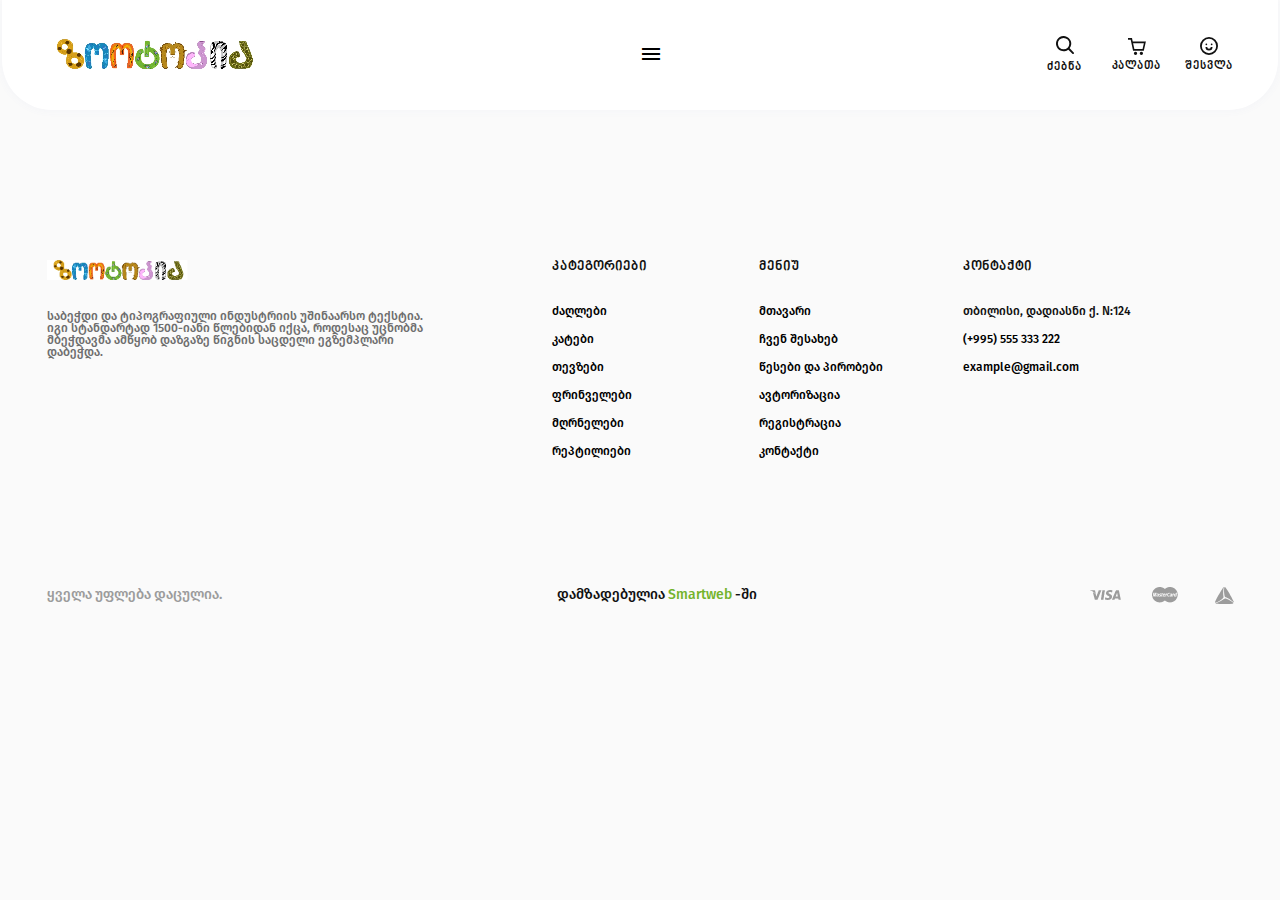
==== contact.html @ b8a9b6d7 "add" ====
<!DOCTYPE html>
<html lang="en">
<head>
    <meta charset="UTF-8">
    <meta http-equiv="X-UA-Compatible" content="IE=edge">
    <meta name="viewport" content="width=device-width, initial-scale=1.0">
    <link rel="stylesheet" href="css/reset.css">
    <link rel="stylesheet" href="css/fonts.css">
    <link rel="stylesheet" href="css/style.css">
    <link rel="stylesheet" href="css/media.css">
    <link href="https://fonts.googleapis.com/icon?family=Material+Icons" rel="stylesheet">
    <title>ზოო</title>
</head>
<body>
    <!-- საიტის ქუდი -->
    <header>
        <a href="index.html">
            <img src="image/zoo-logo.png" alt="zootopia">
        </a>
        <div>
            <span class="material-icons">menu</span>
        </div>
        <div class="for-user">
            <button class="header-search">
                <img src="image/search.svg" alt="search">
                <h4>ძებნა</h4>
            </button>
            <a class="cart-a" href="#">
                <img src="image/shopping-cart.svg" alt="shopping">
                <h4>კალათა</h4>
            </a>
            <a  class="smile-a" href="#">
                <img src="image/smile.svg" alt="smile">
                <h4>შესვლა</h4>
            </a>
        </div>
    </header>
    <main>
        <section class="activ-meny">

        </section>
        <section class="contact-section">
            <div class="contact-map">

            </div>
            <div class="contact-info">
                
            </div>
        </section>
    </main>
        <!--  -->
    <footer>
        <div class="footer-top">
            <div class="footer-text">
                <a href="index.html">
                    <img src="image/zoo-logo.png" alt="zootopia">
                </a>
                <p>
                    საბეჭდი და ტიპოგრაფიული ინდუსტრიის უშინაარსო ტექსტია. იგი სტანდარტად 1500-იანი წლებიდან იქცა, როდესაც უცნობმა მბეჭდავმა ამწყობ დაზგაზე წიგნის საცდელი ეგზემპლარი დაბეჭდა.
                </p>
            </div>
            <ul class="footer-categories">
                <h3>კატეგორიები</h3>
                <li>
                    <a href="#">ძაღლები</a>
                </li>
                <li>
                    <a href="#">კატები</a>
                </li>
                <li>
                    <a href="#">თევზები</a>
                </li>
                <li>
                    <a href="#">ფრინველები</a>
                </li>
                <li>
                    <a href="#">მღრნელები</a>
                </li>
                <li>
                    <a href="#">რეპტილიები</a>
                </li>
            </ul>
            <ul class="footer-menu">
                <h3>მენიუ</h3>
                <li>
                    <a href="index.html">მთავარი</a>
                </li>
                <li>
                    <a href="aboutus.html">ჩვენ შესახებ</a>
                </li>
                <li>
                    <a href="#">წესები და პირობები</a>
                </li>
                <li>
                    <a href="#">ავტორიზაცია</a>
                </li>
                <li>
                    <a href="#">რეგისტრაცია</a>
                </li>
                <li>
                    <a href="#">კონტაქტი</a>
                </li>
            </ul>
            <ul class="footer-contact">
                <h3>კონტაქტი</h3>
                <li>თბილისი, დადიასნი ქ. N:124</li>
                <li>
                    <a href="(+995) 555 333 222">(+995) 555 333 222</a>
                </li>
                <li>
                    <a href="example@gmail.com">example@gmail.com</a>
                </li>
            </ul>
        </div>
        <div class="footer-bottom">
            <div>
                <h4>ყველა უფლება დაცულია.</h4>
            </div>
            <div>
                <h3>დამზადებულია <span>Smartweb</span> -ში</h3>
            </div>
            <div class="footer-kort">
                <img src="image/visa.png" alt="visa">
                <img  class="kort-master" src="image/mastercard.png" alt="mastercard">
                <img src="image/Logo-tbc.svg" alt="logotbc">
            </div>
        </div>
    </footer>
</body>
</html>
---- css/fonts.css ----
@font-face {
    font-family: "Myriad GEO Mtavruli";
    src: url("../fonts/Myriad\ GEO\ Mtavruli.ttf"),
        url("../fonts/Myriad\ GEO\ Mtavruli.woff"),
        url("../fonts/Myriad\ GEO\ Mtavruli.woff2.woff");
}
@font-face {
    font-family: "FiraGO";
    src: url("../fonts/FiraGO-Medium.eot"),
        url("../fonts/FiraGO-Medium.otf"),
        url("../fonts/FiraGO-Medium.ttf"),
        url("../fonts/FiraGO-Medium.woff"),
        url("../fonts/FiraGO-Medium.woff2");
}
---- css/style.css ----
body{
    max-width: 100%;
    margin: 0 auto;
    background-color: #FAFAFA;
}

header{
    max-width: 1276px;
    height: 110px;
    width: 100%;
    margin: 0 auto;
    display: flex;
    justify-content: space-between;
    align-items: center;
    background-color: #FFFFFF;
    padding: 0 45px 0 45px;
    border-radius: 0px 0px 50px 50px;
    box-shadow: 0px 0px 10px #597DBC0D;
}
.for-user{
    display: flex;
    align-items: center;
}
.for-user img{
    width: 18px;
}
.for-user h4{
    font-size: 12px;
    margin-top: 6px;
    font-family: Myriad GEO Mtavruli;
    color: #111111;
}
.header-search{
    display: flex;
    flex-direction: column;
    align-items: center;
    border: none;
    background-color: initial;
    cursor: pointer;

}
.cart-a{
    display: flex;
    flex-direction: column;
    align-items: center;
    margin:0 24px;
}
.smile-a{
    display: flex;
    flex-direction: column;
    align-items: center;
}
/* main{
    max-width: 1186px;
    width: 100%;
    height: 280px;
    margin: 0 auto;
} */
.main-slide{
    max-width: 1186px;
    height: 280px;
    position: relative;
    margin: 0 auto;
    margin-top: 70px;
    border-radius: 10px;
    box-shadow: 0px 0px 30px #f5ad001a;
}
.little-info{
    max-width: 1186px;
    height: 90px;
    margin: 0 auto;
    margin-top: 70px;
    display: flex;
    justify-content: space-between;
}
.little-info>div{
    display: flex;
    align-items: center;
    justify-content: space-evenly;
    width: 277px;
    height: 100%;
    border-radius: 10px;
}
.little-info img{
    padding: 10px;
    border-radius: 6px;
    margin-right: 26px;
    margin-left: 24px;
}
.little-info p{
    font-size: 14px;
    font-family: Myriad GEO Mtavruli;
    color: #111111;
}
.litinfo1{
    background-color: #F1F7E9;
}
.litinfo1 img{
    background-color: #E3F0D4;
}
.litinfo1 span{
    color: #74B42C;
}
.litinfo2{
    background-color: #FEEFE8;
}
.litinfo2 img{
    background-color: #FDDFD2;
}
.litinfo2 span{
    color: #F5621F;
}
.litinfo3{
    background-color: #EBF7FC;
}
.litinfo3 img{
    background-color: rgba(60, 171, 224, 0.2);
}
.litinfo3 span{
    color: #3CABE0;
}
.litinfo4{
    background-color: #FAF4FA;
}
.litinfo4 img{
    background-color: rgba(204, 150, 208, 0.2);
}
.litinfo4 span{
    color: #CC96D0;
}
.animal-products{
    max-width: 1186px;
    margin: 0 auto;
    margin-top: 70px;
}
.grid-products{
    width: 100%;
    height: 426px;
    margin: 0 auto;
    display: grid;
    grid-template-columns: auto auto auto;
    gap: 26px;
}
.grid-products button{
    width: 161px;
    height: 42px;
    background-color: #FFFFFF;
    border-radius: 6px;
    border: none;
    color: #111111;
    font-size: 12px;
    font-family: FiraGO;
    position: absolute;
    cursor: pointer;
}
.grid-item1{
    grid-row: 1 / span 2;
    border-radius: 10px;
    background-color: #F5621F;
    position: relative;    
}
.grid-item1 h3{
    position: absolute;
    font-size: 14px;
    font-family: Myriad GEO Mtavruli;
    color: #FFFFFF;
    left: 40px;
    top: 72px;
}
.grid-item1 .big-p{
    position: absolute;
    font-size: 24px;
    font-family: Myriad GEO Mtavruli;
    color: #FFFFFF;
    top: 114px;
    left: 40px;
}
.grid-item1 .small-p{
    position: absolute;
    font-size: 18px;
    font-family: Myriad GEO Mtavruli;
    color: #FFFFFF;
    left: 40px;
    top: 150px;
}
.grid-item1 button{
    left: 40px;
    top: 192px;
}
.grid-item1 img{
    position: absolute;
    width: 218px;
    height: 291px;
    right: 0px;
    bottom: 0px;
}
.grid-item2{
    border-radius: 10px;
    background-color: #3CABE0;
    position: relative;  
}
.grid-item2 .big-p{
    position: absolute;
    font-size: 18px;
    font-family: Myriad GEO Mtavruli;
    color: #FFFFFF;
    left: 74px;
    top: 46px;
}
.grid-item2 .small-p{
    position: absolute;
    font-size: 18px;
    font-family: Myriad GEO Mtavruli;
    color: #FFFFFF;
    left: 74px;
    top: 76px;
}
.grid-item2 button{
    right: 40px;
    bottom: 20px;
}
.grid-item2 img{
    position: absolute;
    left: 0;
    bottom: 0;
}
.grid-item3{
    border-radius: 10px;
    background-color: #74B42C;
    position: relative; 
}
.grid-item3 .small-p{
    position: absolute;
    font-size: 18px;
    font-family: Myriad GEO Mtavruli;
    color: #FFFFFF;
    z-index: 2;
    left: 40px;
    top: 43px;
}
.grid-item3 .big-p{
    position: absolute;
    font-size: 24px;
    font-family: Myriad GEO Mtavruli;
    color: #FFFFFF;
    z-index: 2;
    left: 40px;
    top: 76px;
}
.grid-item3 button{
    bottom: 20px;
    left: 40px;
}
.grid-item3 img{
    position: absolute;
    right: 0px;
    bottom: 0px;
}
.grid-item4{
    grid-column: 2 / span 2;
    border-radius: 10px;
    background-color: #F5AD00;
    position: relative; 
}
.grid-item4 .small-p{
    position: absolute;
    position: absolute;
    font-size: 18px;
    font-family: Myriad GEO Mtavruli;
    color: #FFFFFF;
    left: 303px;
    top: 43px;
}
.grid-item4 .big-p{
    position: absolute;
    font-size: 24px;
    font-family: Myriad GEO Mtavruli;
    color: #FFFFFF;
    left: 303px;
    top: 76px;
}
.grid-item4 button{
    left: 303px;
    bottom: 40px;
}
.grid-item4 img{
    width: 202px;
    position: absolute;
    left: 0;
    bottom: -15px;
}
.top-product{
    max-width: 1326px;
    height: 500px;
    margin: 0 auto;
    margin-top: 75px;
}
.product-title{
    max-width: 1186px;
    margin: 0 auto;
    display: flex;
    justify-content: space-between;
    align-items: center;
    text-align: center;
}
.product-title h2{
    font-size: 28px;
    font-family: Myriad GEO Mtavruli;
    color: #111111;
}
.product-title a{
    font-size: 14px;
    font-family: FiraGO;
    color: #9C9C9C;
}
.product-slider{
    width: 100%;
    height: 441px;
    display: flex;
    justify-content: space-between;
    align-items: center;
}
.product-list{
    width: 1186px;
    height: 441px;
    margin-top: 31px;
    display: flex;
    justify-content: space-between;
}
.product-back{
    width: 50px;
    height: 50px;
    background-color: #FFFFFF;
    border: 1px solid #E7E7E733;
}
.product-front{
    width: 50px;
    height: 50px;
    background-color: #FFFFFF;
    border: 1px solid #E7E7E733;
}
.product{
    width: 277px;
    background-color: #FFFFFF;
    border: 1px solid #E7E7E74D;
    border-radius: 10px;
}
.board-info{
    max-width: 1186px;
    height: 500px;
    margin: 0 auto;
    margin-top: 70px;
    display: flex;
    justify-content: space-between;
}
.board-info>div{
    width: 378px;
    box-shadow: 0px 0px 20px #597DBC0D;
    border-radius: 10px;
}
.board-info1{
    background-color: #FFFFFF;
    position: relative;
}
.board-info1 h4{
    width: 232px;
    margin-top: 75px;
    margin-left: 73px;
    font-size: 24px;
    font-family: Myriad GEO Mtavruli;
    color: #111111;
}
.board-info1 img{
    width: 312px;
    height: 238px;
}
.zoo-card1{
    position: absolute;
    top: 149px;
    right: 40px;
    z-index: 2;
}
.zoo-card2{
    position: absolute;
    right: -25px;
    bottom: -35px;
}
.board-info2{
    background-color: #FEE02E;
    position: relative;
}
.board-info2 div{
    margin-top: 45px;
    margin-left: 40px;
}
.board-info2 h5{
    font-size: 18px;
    font-family: Myriad GEO Mtavruli;
    color: #111111;
}
.board-info2 h4{
    font-size: 24px;
    font-family: Myriad GEO Mtavruli;
    color: #111111;
}
.board-info2 button{
    width: 161px;
    height: 42px;
    margin-top: 40px;
    background-color: #FFFFFF;
    border-radius: 6px;
    border: none;
    color: #111111;
    font-size: 12px;
    font-family: FiraGO;
    cursor: pi;
}
.board-info2 img{
    position: absolute;
    bottom: -28px;
    right: -62px;
}
.board-info3{

    position: relative;
    background-color: #FFFFFF;
}
.board-info3>h4{
    width: 179px;
    font-size: 18px;
    font-family: Myriad GEO Mtavruli;
    color: #111111;
    margin-top: 43px;
    margin-left: 40px;
}
.discount-div{
    position: absolute;
    width: 119px;
    height: 119px;
    background-color: #F5621F;
    border-radius: 0px 10px 0px 193px;
    padding-top: 20px;
    text-align: center;
    top: 0;
    right: 0;
}
.discount-div h5{
    font-size: 24px;
    font-family: FiraGO;
    color: #FFFFFF;
}
.discount-div h6{
    font-size: 12px;
    font-family: FiraGO;
    color: #FFFFFF;
    opacity: 60%;
    margin-top: 3px;
    text-decoration: line-through;
}
.board-slider{
    margin-top: 96px;
    display: flex;
    align-items: center;
    justify-content: space-around;
}
.board-slider div{
    display: flex;
    align-items: center;
    width: 40px;
    height: 40px;
    background-color: black;
    border-radius: 4px;
}
.board-slider img{
    width: 163px;
    height: 191px;
    box-shadow: 0px 10px 30px #00000029;
}
.board-slider span{
    color: #FFFFFF;
}
.board3-lastdiv{
    display: flex;
    flex-direction: column;
    align-items: center;
    margin-top: 23px;
}
.board3-lastdiv h4{
    font-size: 18px;
    font-family: Myriad GEO Mtavruli;
    color: #111111;
}
.board3-lastdiv button{
    width: 161px;
    height: 42px;
    margin-top: 31px;
    border-radius: 6px;
    border: none;
    color: #FFFFFF;
    font-size: 12px;
    font-family: FiraGO;
    background-color: #111111;
}
.last-product{
    max-width: 1326px;
    height: 500px;
    margin: 0 auto;
    margin-top: 79px;
}
.last-title{
    max-width: 1186px;
    margin: 0 auto;
    display: flex;
    justify-content: space-between;
    align-items: center;
    text-align: center;
}
.last-title h2{
    font-size: 28px;
    font-family: Myriad GEO Mtavruli;
    color: #111111;
}
.last-title a{
    font-size: 14px;
    font-family: FiraGO;
    color: #9C9C9C;
}
.last-slider{
    width: 100%;
    height: 441px;
    display: flex;
    justify-content: space-between;
    align-items: center;
}
.last-list{
    width: 1186px;
    height: 441px;
    margin-top: 31px;
    display: flex;
    justify-content: space-between;
}
.last-back{
    width: 50px;
    height: 50px;
    background-color: #FFFFFF;
    border: 1px solid #E7E7E733;
}
.last-front{
    width: 50px;
    height: 50px;
    background-color: #FFFFFF;
    border: 1px solid #E7E7E733;
}
.last{
    width: 277px;
    background-color: #FFFFFF;
    border: 1px solid #E7E7E74D;
    border-radius: 10px;
}
.banner{
    max-width: 1186px;
    height: 250px;
    margin: 0 auto;
    margin-top: 70px;
    background-color: #F5AD00;
    border-radius: 10px;
    position: relative;
}
.banner>div{
    padding-top: 56px;
    padding-left: 101px;
}
.banner p{
    width: 509px;
    font-size: 32px;
    font-family: Myriad GEO Mtavruli;
    color: #FFFFFF;
    margin-bottom: 32px;
}
.banner button{
    width: 161px;
    height: 42px;
    background-color: #FFFFFF;
    border-radius: 6px;
    border: none;
    color: #111111;
    font-size: 12px;
    font-family: FiraGO;
    cursor: pointer;
}
.banner img{
    position: absolute;
    right: 0;
    margin-top: -245px;
}
.brands-section{
    max-width: 1326px;
    height: 149px;
    margin: 0 auto;
    margin-top: 79px;
}
.brands-title{
    max-width: 1186px;
    margin: 0 auto;
    display: flex;
    justify-content: space-between;
    align-items: center;
    text-align: center;
}
.brands-title h2{
    font-size: 28px;
    font-family: Myriad GEO Mtavruli;
    color: #111111;
}
.brands-title a{
    font-size: 14px;
    font-family: FiraGO;
    color: #9C9C9C;
}
.brands-slider{
    width: 100%;
    height: 90px;
    display: flex;
    justify-content: space-between;
    align-items: center;
    text-align: center;
}
.brands-list{
    width: 1186px;
    height: 90px;
    margin-top: 31px;
    display: flex;
    justify-content: space-between;
}
.brands-back{
    width: 50px;
    height: 50px;
    background-color: #FFFFFF;
    border: 1px solid #E7E7E733;
}
.brands-front{
    width: 50px;
    height: 50px;
    background-color: #FFFFFF;
    border: 1px solid #E7E7E733;
}
.brands{
    width: 176px;
    background-color: #FFFFFF;
    border: 1px solid #E7E7E74D;
    border-radius: 10px;
}
.footer-top{
    max-width: 1186px;
    margin: 0 auto;
    margin-top: 150px;
    display: flex;
}
.footer-text{
    width: 378px;
}
.footer-text img{
    width: 141.48px;
}
.footer-text p{
    margin-top: 27px;
    font-size: 12px;
    font-family: FiraGO;
    color: #6E6E6E;
}
.footer-categories{
    margin-left: 127px;
}
.footer-categories li {
    font-size: 12px;
    font-family: FiraGO;
    color: #6E6E6E;
    margin-top: 16px;
}

.footer-top h3{
    font-size: 14px;
    font-family: Myriad GEO Mtavruli;
    color: #111111;
    margin-bottom: 31px;
}
.footer-menu{
    margin-left: 112px;
}
.footer-menu li{
    font-size: 12px;
    font-family: FiraGO;
    color: #6E6E6E;
    margin-top: 16px;
}
.footer-contact{
    margin-left: 80px;
}
.footer-contact li{
    font-size: 14px;
    font-size: 12px;
    font-family: FiraGO;
    color:  #111111;
    margin-top: 16px;
}
.footer-bottom{
    max-width: 1186px;
    margin: 0 auto;
    margin-top: 130px;
    margin-bottom: 46px;
    display: flex;
    justify-content: space-between;
    align-items: center;
    text-align: center;
}
.footer-bottom h4{
    font-size: 14px;
    font-family: FiraGO;
    color: #9C9C9C;
}
.footer-bottom h3{
    font-size: 14px;
    font-family: FiraGO;
    color: #111111;
}
.footer-bottom span{
    color: #74B42C;
}
.footer-kort{
    display: flex;
    justify-content: center;
    align-items: center;
    max-width: 142px;
}
.kort-master{
    margin: 0 37px 0 31px;
}
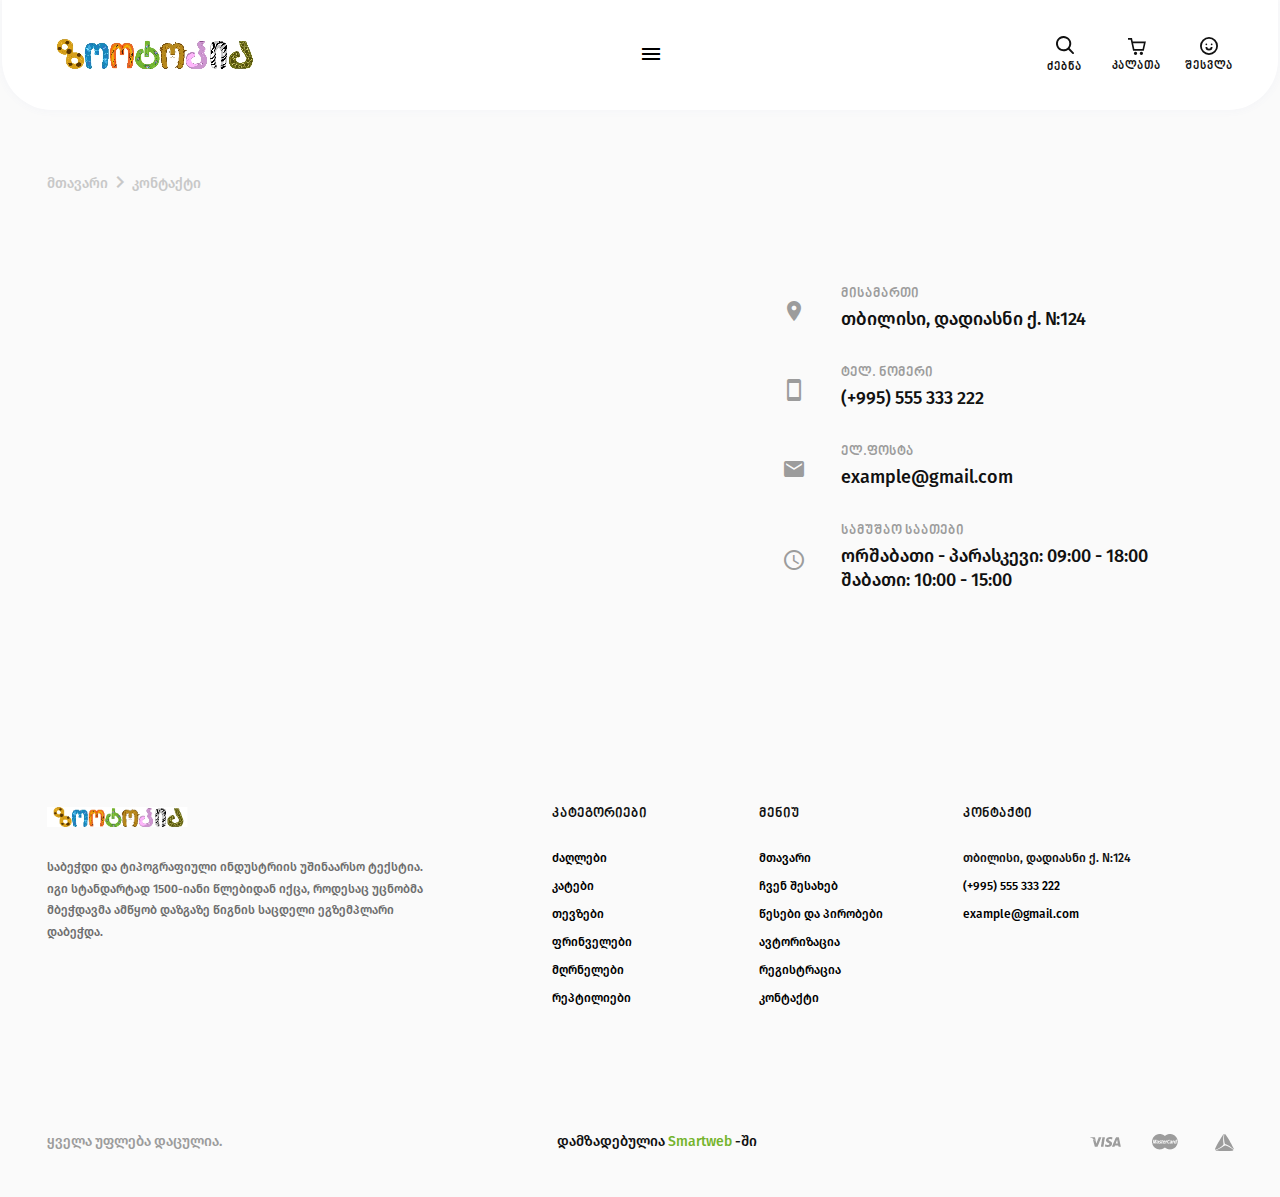
==== commit dcdfdc4e: "ადდ" ====
--- a/contact.html
+++ b/contact.html
@@ -4,6 +4,11 @@
     <meta charset="UTF-8">
     <meta http-equiv="X-UA-Compatible" content="IE=edge">
     <meta name="viewport" content="width=device-width, initial-scale=1.0">
+    <meta property="og:description" content="ზოომაღაზია">
+    <meta property="og:image" content="https://img.freepik.com/premium-vector/dog-cat-pet-shop-logo-template_497517-360.jpg?w=2000">
+    <meta name="author" content="კახა ბერიძე">
+    <meta name="keywords" content="ცხოველთა კვება, ცხოველები, ფრინველები, როგორ მოვუაროთ შინაურ ცხოველებს, რჩევები მათ ვისაც შინაური ცხოველი ჰყავს">
+    <link rel="shortcut icon" href="image/zoo-icon.png">
     <link rel="stylesheet" href="css/reset.css">
     <link rel="stylesheet" href="css/fonts.css">
     <link rel="stylesheet" href="css/style.css">
@@ -37,14 +42,48 @@
     </header>
     <main>
         <section class="activ-meny">
-
+            <ul>
+                <li>მთავარი</li>
+                <li><span class="material-icons">chevron_right</span></li>
+                <li>კონტაქტი</li>
+            </ul>
         </section>
         <section class="contact-section">
             <div class="contact-map">
-
+                <div class="mapouter"><div class="gmap_canvas"><iframe class="gmap_iframe" frameborder="0" scrolling="no" marginheight="0" marginwidth="0" src="https://maps.google.com/maps?width=479&amp;height=400&amp;hl=en&amp;q=tbilisi&amp;t=&amp;z=14&amp;ie=UTF8&amp;iwloc=B&amp;output=embed"></iframe><a href="https://mcpenation.com/">MCPE Nation</a></div><style>.mapouter{position:relative;text-align:right;width:479px;height:400px;}.gmap_canvas {overflow:hidden;background:none!important;width:479px;height:400px;}.gmap_iframe {width:479px!important;height:400px!important;}</style></div>
             </div>
             <div class="contact-info">
-                
+                <ul>
+                    <li>
+                        <span class="material-icons">location_on</span>
+                        <div>
+                            <h6>მისამართი</h6>
+                            <h4>თბილისი, დადიასნი ქ. N:124</h4>
+                        </div>
+                    </li>
+                    <li>
+                        <span class="material-icons">stay_current_portrait</span>
+                        <div>
+                            <h6>ტელ. ნომერი</h6>
+                            <h4>(+995) 555 333 222</h4>
+                        </div>
+                    </li>
+                    <li>
+                        <span class="material-icons">email</span>
+                        <div>
+                            <h6>ელ.ფოსტა</h6>
+                            <h4>example@gmail.com</h4>
+                        </div>
+                    </li>
+                    <li>
+                        <span class="material-icons">schedule</span>
+                        <div>
+                            <h6>სამუშაო საათები</h6>
+                            <h4>ორშაბათი - პარასკევი: 09:00 - 18:00</h4>
+                            <h4>შაბათი: 10:00 - 15:00</h4>
+                        </div>
+                    </li>
+                </ul>
             </div>
         </section>
     </main>
--- a/css/style.css
+++ b/css/style.css
@@ -64,6 +64,62 @@
     margin-top: 70px;
     border-radius: 10px;
     box-shadow: 0px 0px 30px #f5ad001a;
+}
+.slider{
+    background-image: url(../image/pug-dog-names.jpg);
+    background-size: cover;
+    background-repeat: round;
+    /* width: 1186px; */
+    height: 280px;
+    display: flex;
+    justify-content: space-between;
+    align-items: center;
+    padding: 0 35px;
+}
+.slider-arrow{
+    display: flex;
+    align-items: center;
+    text-align: center;
+    width: 40px;
+    height: 40px;
+    background-color: #FFFFFF;
+    color: #3F3F3F;
+    box-shadow: 0px 0px 20px #597DBC1A;
+    cursor: pointer;
+}
+.slider-text{
+    text-align: center;
+    width: 344px;
+}
+.slider-text p{
+    opacity: 3;
+    font-size: 24px;
+    font-family: Myriad GEO Mtavruli;
+    color: #FFFFFF;
+    text-align: center;
+}
+.slider-text button{
+    width: 176px;
+    height: 42px;
+    margin-top: 30px;
+    background-color: #FFFFFF;
+    color: #111111;
+    font-size: 12px;
+    font-family: FiraGO;
+    border: none;
+}
+.abt-b1{
+    width: 28px;
+    height: 5px;
+    background-color: #ffffff;
+    opacity: 1;
+
+}
+.abt-b2{
+    width: 12px;
+    height: 5px;
+    background-color: #FFFFFF;
+    opacity: 50%;
 }
 .little-info{
     max-width: 1186px;
@@ -340,10 +396,99 @@
     border: 1px solid #E7E7E733;
 }
 .product{
+    display: flex;
+    flex-direction: column;
+    position: relative;
     width: 277px;
     background-color: #FFFFFF;
     border: 1px solid #E7E7E74D;
     border-radius: 10px;
+}
+.product-petlist{
+    display: flex;
+    align-items: center;
+    flex-direction: column;
+    margin-top: 18px;
+    margin-left: 30px;
+}
+.product-petlist h4{
+    font-size: 18px;
+    font-family: Myriad GEO Mtavruli;
+    color: #111111;
+}
+.product-petlist p{
+    font-size: 12px;
+    font-family: FiraGO;
+    color: #6E6E6E;
+    margin-top: 9px;
+    line-height: 1.6;
+}
+.product-info{
+    display: grid;
+    grid-template-columns: 1fr 1fr;
+    gap: 7px;
+}
+.product-info div{
+    margin-top: 16px;
+    display: flex;
+    justify-content: center;
+    align-items: center;
+    width: 105px;
+    height: 35px;
+    border-radius:4px;
+    background-color: #F8F8F8;
+    color: #111111;
+    font-size: 13px;
+    font-family: FiraGO;
+}
+.product-price{
+    margin-top: 19px;
+    display: flex;
+    justify-content: space-around ;
+}
+.product-price h5{
+    font-size: 24px;
+    font-family: FiraGO;
+    color:#111111;
+    margin-right: 105px;
+}
+.product-price span{
+    text-align: center;
+    width: 34px;
+    height: 34px;
+    background-color: #74B42C;
+    color: white;
+    border-radius: 4px;
+}
+#price-no{
+    margin-top: 68px;
+    font-size: 14px;
+}
+.product-no{
+    margin-top: 61px;
+}
+.product-no h5{
+    font-size: 24px;
+}
+#product-bt{
+    margin-top: 61px;
+}
+.product>span{
+    width: 44px;
+    width: 44px;
+    position: absolute;
+    text-align: center;
+    top: 20px;
+    right: 20px;
+    background-color: #F5621F;
+    color: #FFFFFF;
+    border-radius: 4px;
+}
+.product img{
+    width: 165px;
+    height: 160px;
+    margin-top: 30px;
+    margin-left: 56px;
 }
 .board-info{
     max-width: 1186px;
@@ -619,7 +764,7 @@
 }
 .brands-slider{
     width: 100%;
-    height: 90px;
+
     display: flex;
     justify-content: space-between;
     align-items: center;
@@ -650,6 +795,10 @@
     border: 1px solid #E7E7E74D;
     border-radius: 10px;
 }
+.brands img{
+    width: 100%;
+    height: 100%;
+}
 .footer-top{
     max-width: 1186px;
     margin: 0 auto;
@@ -667,6 +816,7 @@
     font-size: 12px;
     font-family: FiraGO;
     color: #6E6E6E;
+    line-height: 1.8;
 }
 .footer-categories{
     margin-left: 127px;
@@ -734,4 +884,100 @@
 }
 .kort-master{
     margin: 0 37px 0 31px;
+}
+
+
+
+
+
+/*contact.html*/
+
+.activ-meny{
+    max-width: 1186px;
+    margin: 0 auto;
+    margin-top: 60px;
+}
+.activ-meny ul{
+    display: flex;
+    text-align: center;
+    align-items: center;
+}
+.activ-meny li{
+    font-size: 14px;
+    font-family: FiraGO;
+    color: #C8C8C8;
+}
+.contact-section{
+    max-width: 1186px;
+    margin: 0 auto;
+    margin-top: 60px;
+    display: flex;
+    align-items: center;
+    justify-content:space-around;
+}
+.contact-info li{
+    display: flex;
+    align-items: center;
+    margin-bottom: 32px;
+}
+.contact-info span{
+    color: #9C9C9C;
+    margin-right: 35px;
+}
+.contact-info h6{
+    font-size: 14px;
+    font-family: Myriad GEO Mtavruli;
+    color: #9C9C9C;
+    margin-bottom: 9px;
+}
+.contact-info h4{
+    font-size: 18px;
+    font-family: FiraGO;
+    color: #111111;
+    margin-bottom: 6px;
+}
+
+/* aboutus.html */
+.about-us{
+    max-width: 1186px;
+    margin: 0 auto;
+    margin-top: 60px;
+    display: flex;
+    flex-direction: column;
+    align-items: center;
+}
+.about-us img{
+    width: 984px;
+    height: 400px;
+}
+.about-text{
+    width: 782px;
+    margin-top: 65px;
+}
+.about-text h1{
+    font-size: 28px;
+    font-family: Myriad GEO Mtavruli;
+    color: #111111;
+}
+.about-text p{
+    font-size: 14px;
+    font-family: FiraGO;
+    color: #111111;
+    margin-top: 31px ;
+    line-height: 1.8;
+}
+
+/* hover */
+li{
+    transition: opacity 0.12s;
+}
+li:hover{
+    opacity:0.6;
+}
+button{
+    transition: background-color 0.12s, coursor;
+}
+button:hover{
+    background-color: #E7E7E7;
+    cursor: pointer;
 }--- a/css/media.css
+++ b/css/media.css
@@ -0,0 +1,36 @@
+@media only screen and (max-width: 1024px) {
+    .little-info{
+        flex-direction: column;
+    }
+    .little-info>div{
+        width: auto;
+        flex-direction: column;
+        margin-bottom: 5px;
+        padding: 15px;
+    }
+    .animal-products{
+        margin-top: 300px;
+    }
+    .product-slider{
+        overflow-x: scroll;
+    }
+    .product-slider button{
+        display: none;
+    }
+    .last-slider{
+        overflow-x: scroll;
+    }
+    .last-slider button{
+        display: none;
+    }
+    .brands-slider{
+        overflow-x: scroll;
+    }
+    .brands-slider button{
+        display: none;
+    }
+    /* about-us */
+    .about-us img{
+        width: auto;
+    }
+}